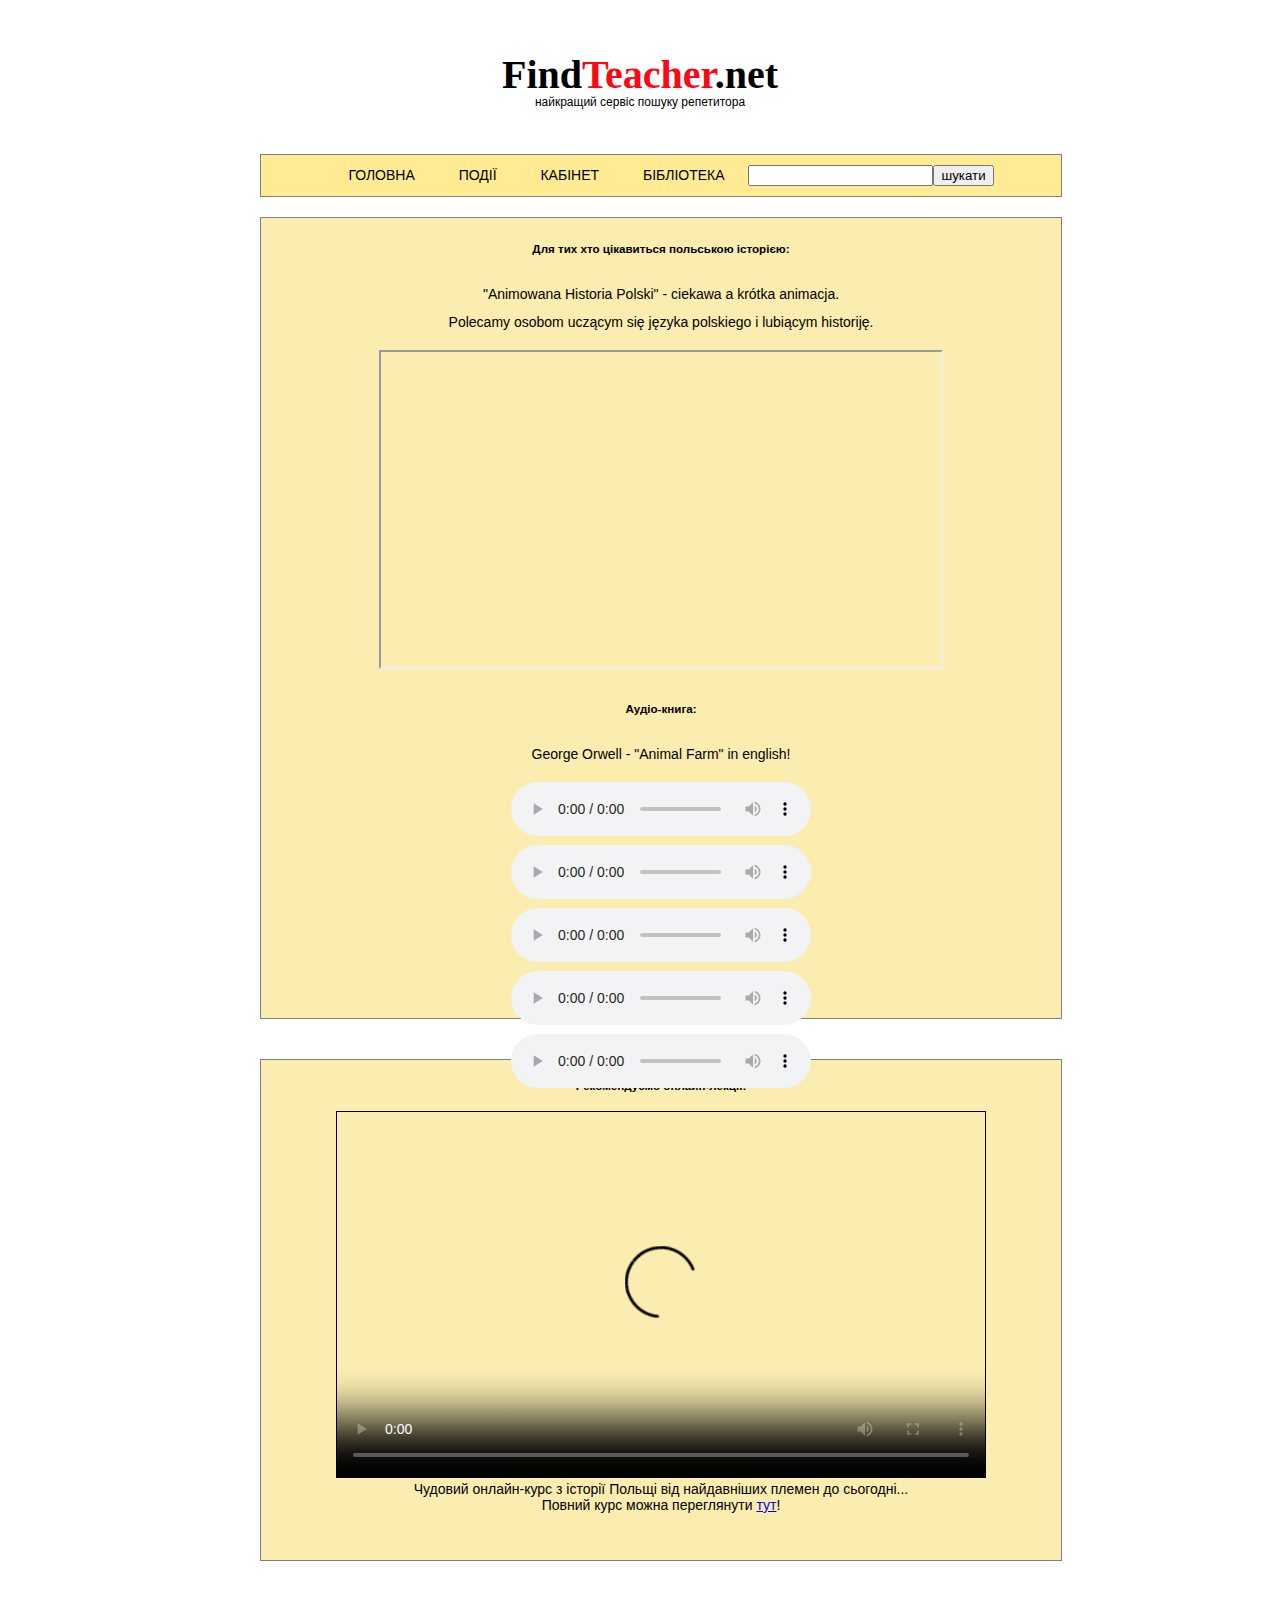
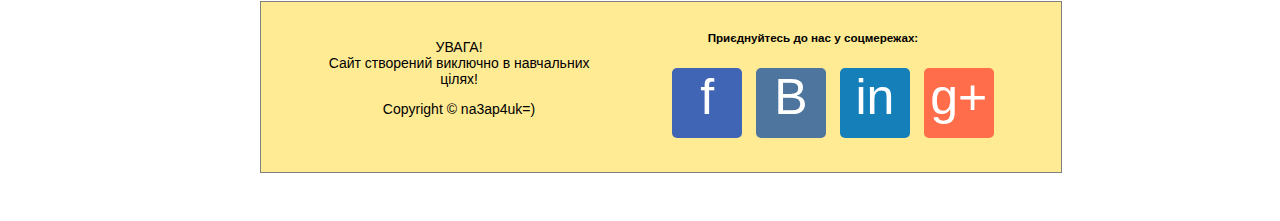
==== library.html @ e1830170 "loading files" ====
<!DOCTYPE html>
<html>
<head>
<title> FindTeacher.net </title>
<meta charset= "utf-8">
<meta name="viewport" content="width=device-width, initial-scale=1.0" >
<link type="text/css" rel="stylesheet" href="style.css"/>
</head>
<body>
    <div class="wrapper">
        <header>
            <div class="logo">
                <h1>Find<span class="red">Teacher</span>.net</h1>
                    <p class="logotext">найкращий сервіс пошуку репетитора</p>
            </div>
                <nav>
                    <div>
                        <ul class="menu">
                            <li><a href="/index.html">ГОЛОВНА</a></li>
                            <li><a href="">ПОДІЇ</a></li>
                            <li><a href="">КАБІНЕТ</a></li>
                            <li><a href="/library.html">БІБЛІОТЕКА</a></li>
                            <li><form><input type="search"/><button>шукати</button></form></li>
                        </ul>
                    </div>
                </nav>
        </header>
    <div class="registration">
        <div>
            <section>
                <h5>Для тих хто цікавиться польською історією:</h5>
                    <p>"Animowana Historia Polski" - ciekawa a krótka animacja.<br>
                    Polecamy osobom uczącym się języka polskiego i lubiącym historiję.					
					</p>
					<iframe src="https://www.youtube.com/embed/JrcRWaziZLU" allowfullscreen>
                    </iframe>
            </section>
			<section>
                <h5>Аудіо-книга:</h5>
                    <p>George Orwell - "Animal Farm" in english!</p>
				    <audio controls>
					   <source src="data/AnimalFarm01.mp3" type="audio/mp3">
					   Браузер не підтримує даний формат аудіо
					</audio>
					<br>
					<audio controls>
					   <source src="data/AnimalFarm02.mp3" type="audio/mp3">
					   Браузер не підтримує даний формат аудіо
					</audio>
					<br>
					<audio controls>
					   <source src="data/AnimalFarm03.mp3" type="audio/mp3">
					   Браузер не підтримує даний формат аудіо
					</audio>
					<br>
					<audio controls>
					   <source src="data/AnimalFarm04.mp3" type="audio/mp3">
					   Браузер не підтримує даний формат аудіо
					</audio>
					<br>
					<audio controls>
					   <source src="data/AnimalFarm01.mp3" type="audio/mp3">
					   Браузер не підтримує даний формат аудіо
					</audio>
            </section>
        </div>
    </div>

    <div class="lecture">
        <h5>Рекомендуємо онлайн-лекції:</h5>
        <figure>
            <video width="640" height="360" poster="data/findteachernet.png" controls>
                <source src="data/Historia.mp4" type="video/mp4">
	            відео обробляється
            </video>
            <br>
            <figcaption>Чудовий онлайн-курс з історії Польщі від найдавніших племен до сьогодні...
			<br>
			Повний курс можна переглянути <a href="https://youtu.be/apMIgj0pi-U" target="blank">тут</a>!</figcaption>
        </figure>
    </div>

<footer>
    <div class="production">
	    <p>УВАГА!<br> Сайт створений виключно в навчальних цілях!<br></p>
	    <p>Copyright © na3ap4uk=)</p>
	</div>
	<div class="socialnet">
        <h5>Приєднуйтесь до нас у соцмережах:</h5>
        <ul>
            <li><a class="facebook" href="#">f</a></li>
	        <li><a class="vkontakte" href="#">B</a></li>
	        <li><a class="linkedin" href="#linkedin">in</a></li>
	        <li><a class="gmail" href="#gmail">g+</a></li>
        </ul>
    </div>
</footer>
</div>
</body>
</html>
---- style.css ----
body{
	padding: 20px;
	font-family: Verdana, sans-serif, Harrington;
	font-size: 14px;
	line-height: 1,4;
}
.wrapper {
	margin: auto;
	width: 800px;
}
/*header*/
.logo{
	margin: auto;
	color: black;
	font-family: Harrington;
	font-size: 20px;
	padding: 20px;
	line-height: 0;
	width: 300px;
	text-align: center;
}
.logotext {
	font-size: 12px;
	font-family: Arial;
}
.red {
	color: #fc0712;
}
.menu {
	list-style: none;
	background-color: #ffeb94;
	padding: 10px;
	border: 1px solid gray;
	width: 780px;
	margin: 20px;
	margin-bottom: 0px;
	text-align: center;
}
.menu li {
	display: inline-block;
}
.menu a {
	text-decoration: none;
	color: black;
	padding-left: 20px;
	padding-right: 20px;
}
.menu a:hover {
	color: #fc0712;
}

/* center */
.registration {
	background-color: #fbedb0;
	margin-top: 0px;
	margin: 20px;
	width: 800px;
	height: 800px;
	border: 1px solid gray;
	position: center;
	line-height: 2;
}
.loginform {
	margin: 30px;
	width: 700px;
	padding: 20px;
	text-align: right;
}
.firstloginform {
	padding-right: 230px;
}
.secondloginform {
	text-align: center;
}
.thirdloginform {
	padding-left: 50px;	
	text-align: left;
}
.middle p{
	text-align: center;
}

.loginform label {
	padding: 5px;
	margin: 10px;
}
.loginform input {
	padding: 5px;
}
.loginform legend {
	text-align: center;
}
.lecture {
	background-color: #fbedb0;
	width: 800px;
	height: 500px;
	margin: 20px;
	border: 1px solid gray;
	display: inline-block;
	text-align: center;
}
.lecture fieldset{
	width: 700px;
	margin: 40px;
}
video[poster]{
	height: 90%;
	width: 90%;
}
video{
	border: 1px solid black;
}
.standart{
	width: 150px;
	height: 150px;
	margin: 10px;
}
/*library*/
.registration section{
	text-align: center;
	margin-top: 20 px;
}
iframe {
	width: 560px;
	height: 315px;
}
/*footer*/
footer {
	background-color: #ffeb94;
	padding: 10px;
	border: 1px solid gray;
	width: 780px;
	height: 150px;
	margin: 20px;
	text-align: center;
}
footer div {
	display: inline-block;
}
/*footer-a-li styles*/
.socialnet{
	width: 400px;
}
.production{
	width: 300px;
}
.socialnet li {
	display: inline-block;
}
.socialnet a {
	text-decoration: none;
	color: white;
	margin:5px;
}
.socialnet a:hover{
	width:75px;
	height:75px;
}
.facebook{
	background-color: #4065b4;
	border-radius: 5px;
	display: block;
	font-size: 50px;
	width: 70px;
	height: 70px;
}
.vkontakte{
	background-color: #4e759d;
	border-radius: 5px;
	display: block;
	font-size: 50px;
	width: 70px;
	height: 70px;
}
.linkedin{
	background-color: #157fb9;
	border-radius: 5px;
	display: block;
	font-size: 50px;
	width: 70px;
	height: 70px;
}
.gmail{
	background-color: #ff6d4a;
	border-radius: 5px;
	display: block;
	font-size: 50px;
	width: 70px;
	height: 70px;
}
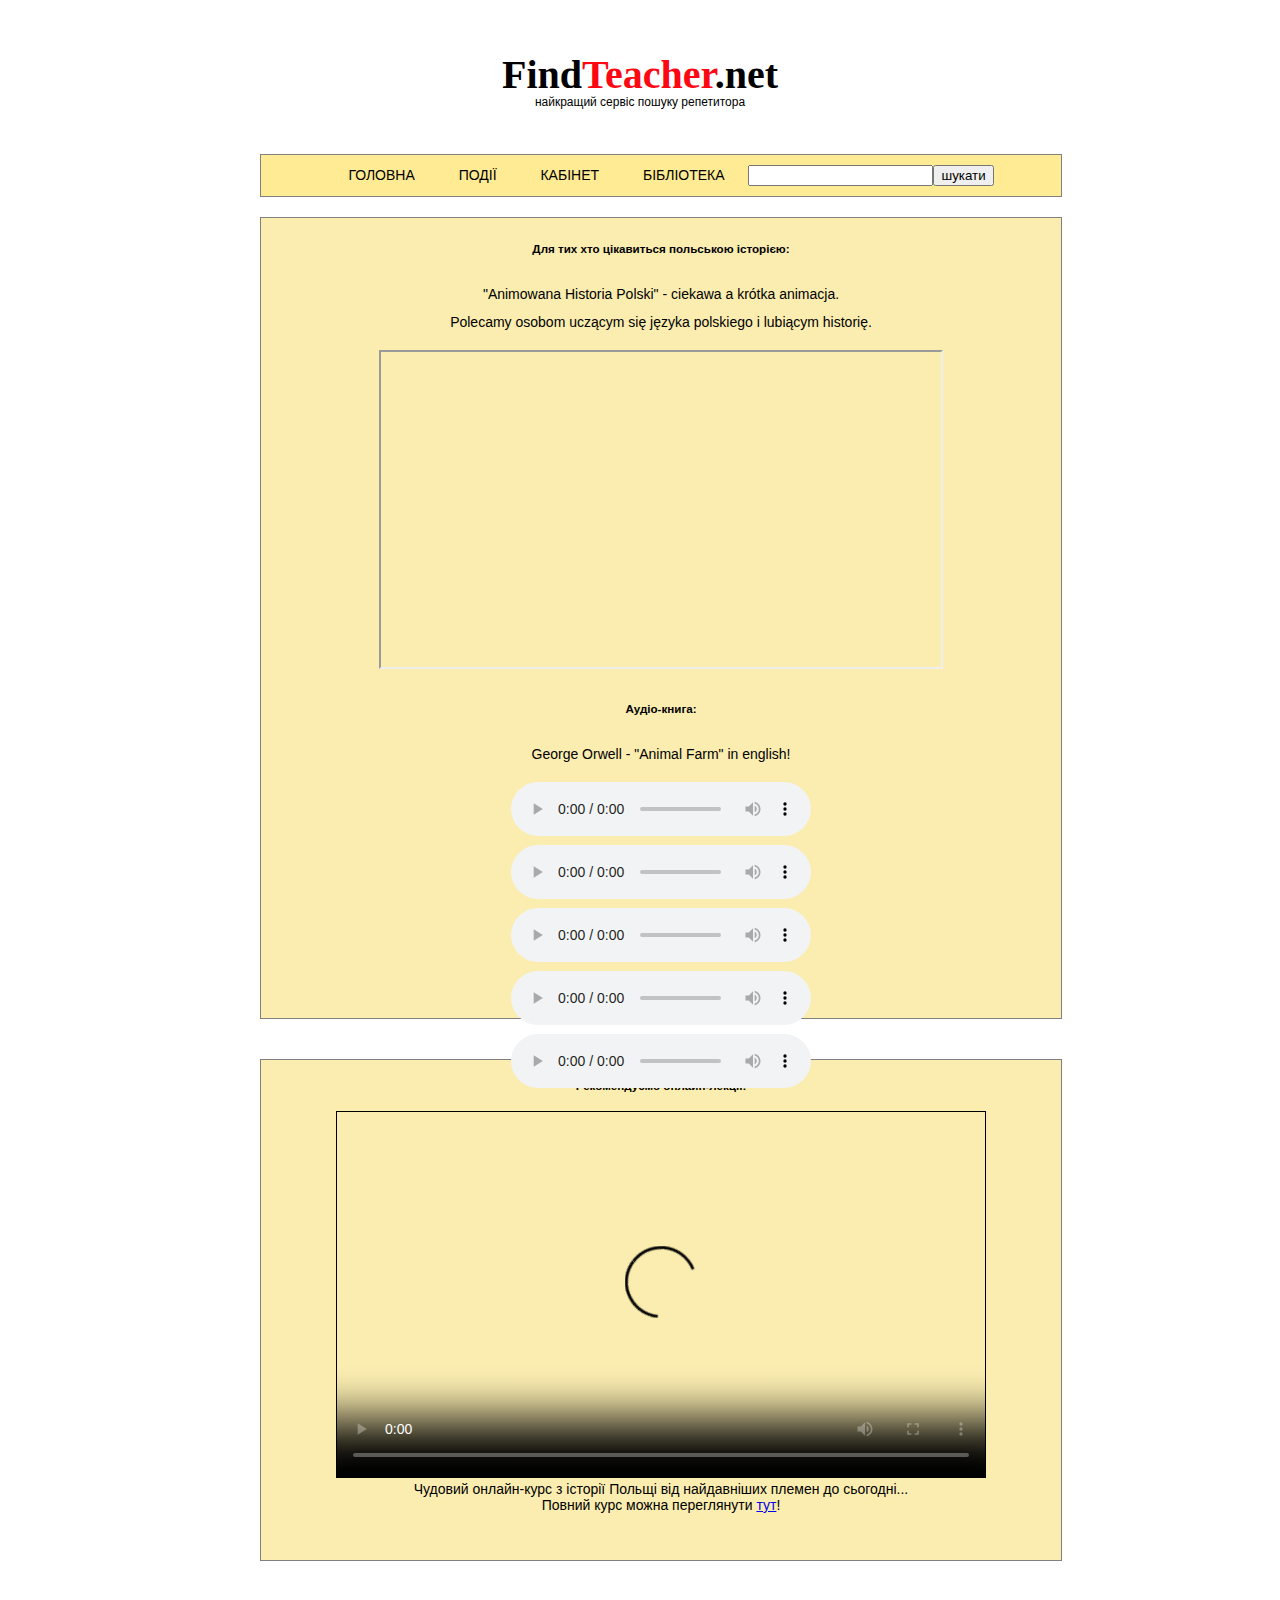
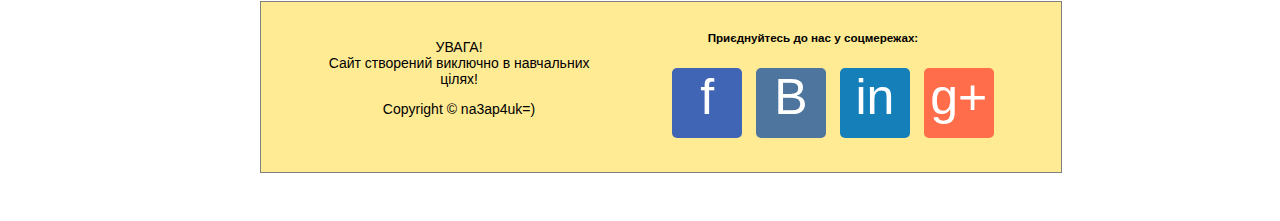
==== commit 4cb05a45: "some changes in files" ====
--- a/library.html
+++ b/library.html
@@ -30,7 +30,7 @@
             <section>
                 <h5>Для тих хто цікавиться польською історією:</h5>
                     <p>"Animowana Historia Polski" - ciekawa a krótka animacja.<br>
-                    Polecamy osobom uczącym się języka polskiego i lubiącym historiję.					
+                    Polecamy osobom uczącym się języka polskiego i lubiącym historię.					
 					</p>
 					<iframe src="https://www.youtube.com/embed/JrcRWaziZLU" allowfullscreen>
                     </iframe>
@@ -65,7 +65,6 @@
             </section>
         </div>
     </div>
-
     <div class="lecture">
         <h5>Рекомендуємо онлайн-лекції:</h5>
         <figure>
@@ -79,7 +78,6 @@
 			Повний курс можна переглянути <a href="https://youtu.be/apMIgj0pi-U" target="blank">тут</a>!</figcaption>
         </figure>
     </div>
-
 <footer>
     <div class="production">
 	    <p>УВАГА!<br> Сайт створений виключно в навчальних цілях!<br></p>
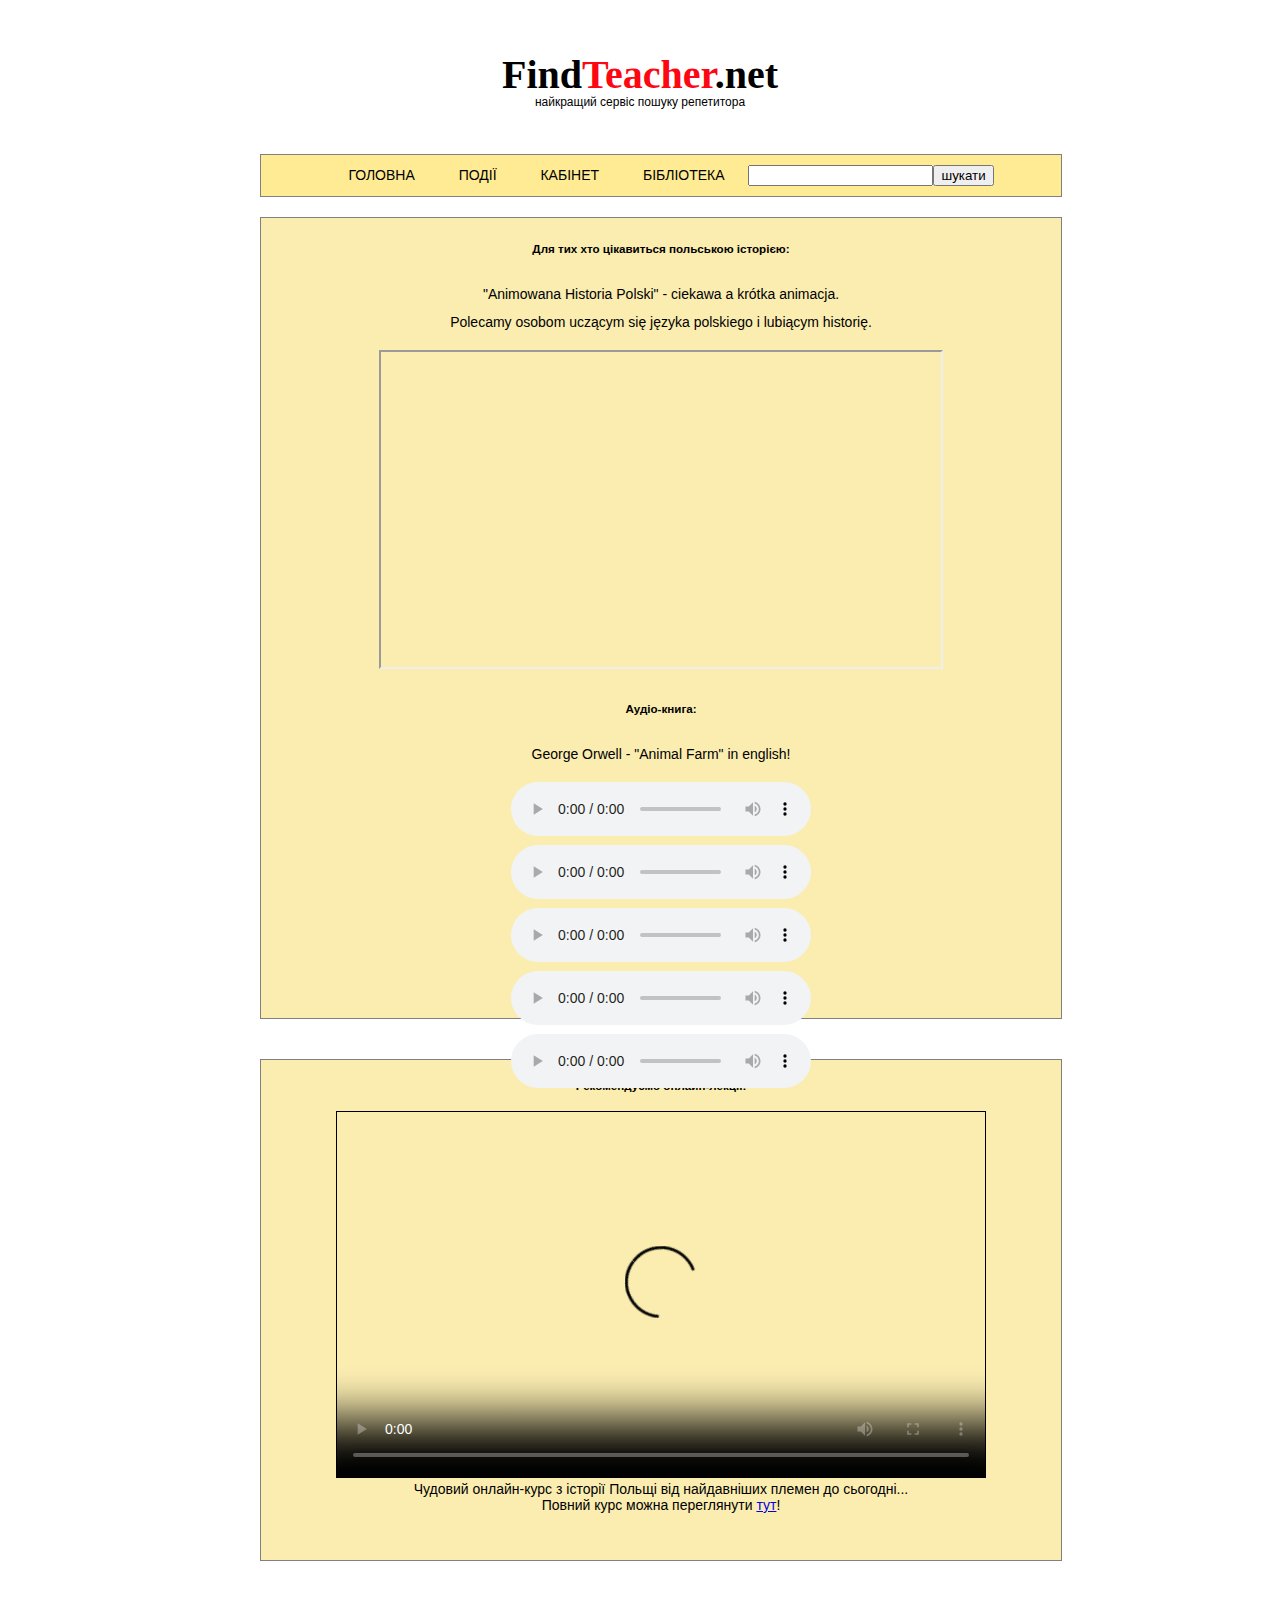
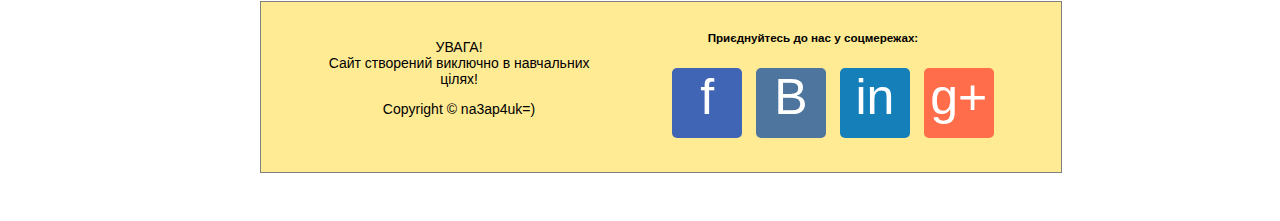
==== commit 4ed6c873: "bug fixed in library" ====
--- a/library.html
+++ b/library.html
@@ -16,7 +16,7 @@
                 <nav>
                     <div>
                         <ul class="menu">
-                            <li><a href="/index.html">ГОЛОВНА</a></li>
+                            <li><a href="index.html">ГОЛОВНА</a></li>
                             <li><a href="">ПОДІЇ</a></li>
                             <li><a href="">КАБІНЕТ</a></li>
                             <li><a href="/library.html">БІБЛІОТЕКА</a></li>
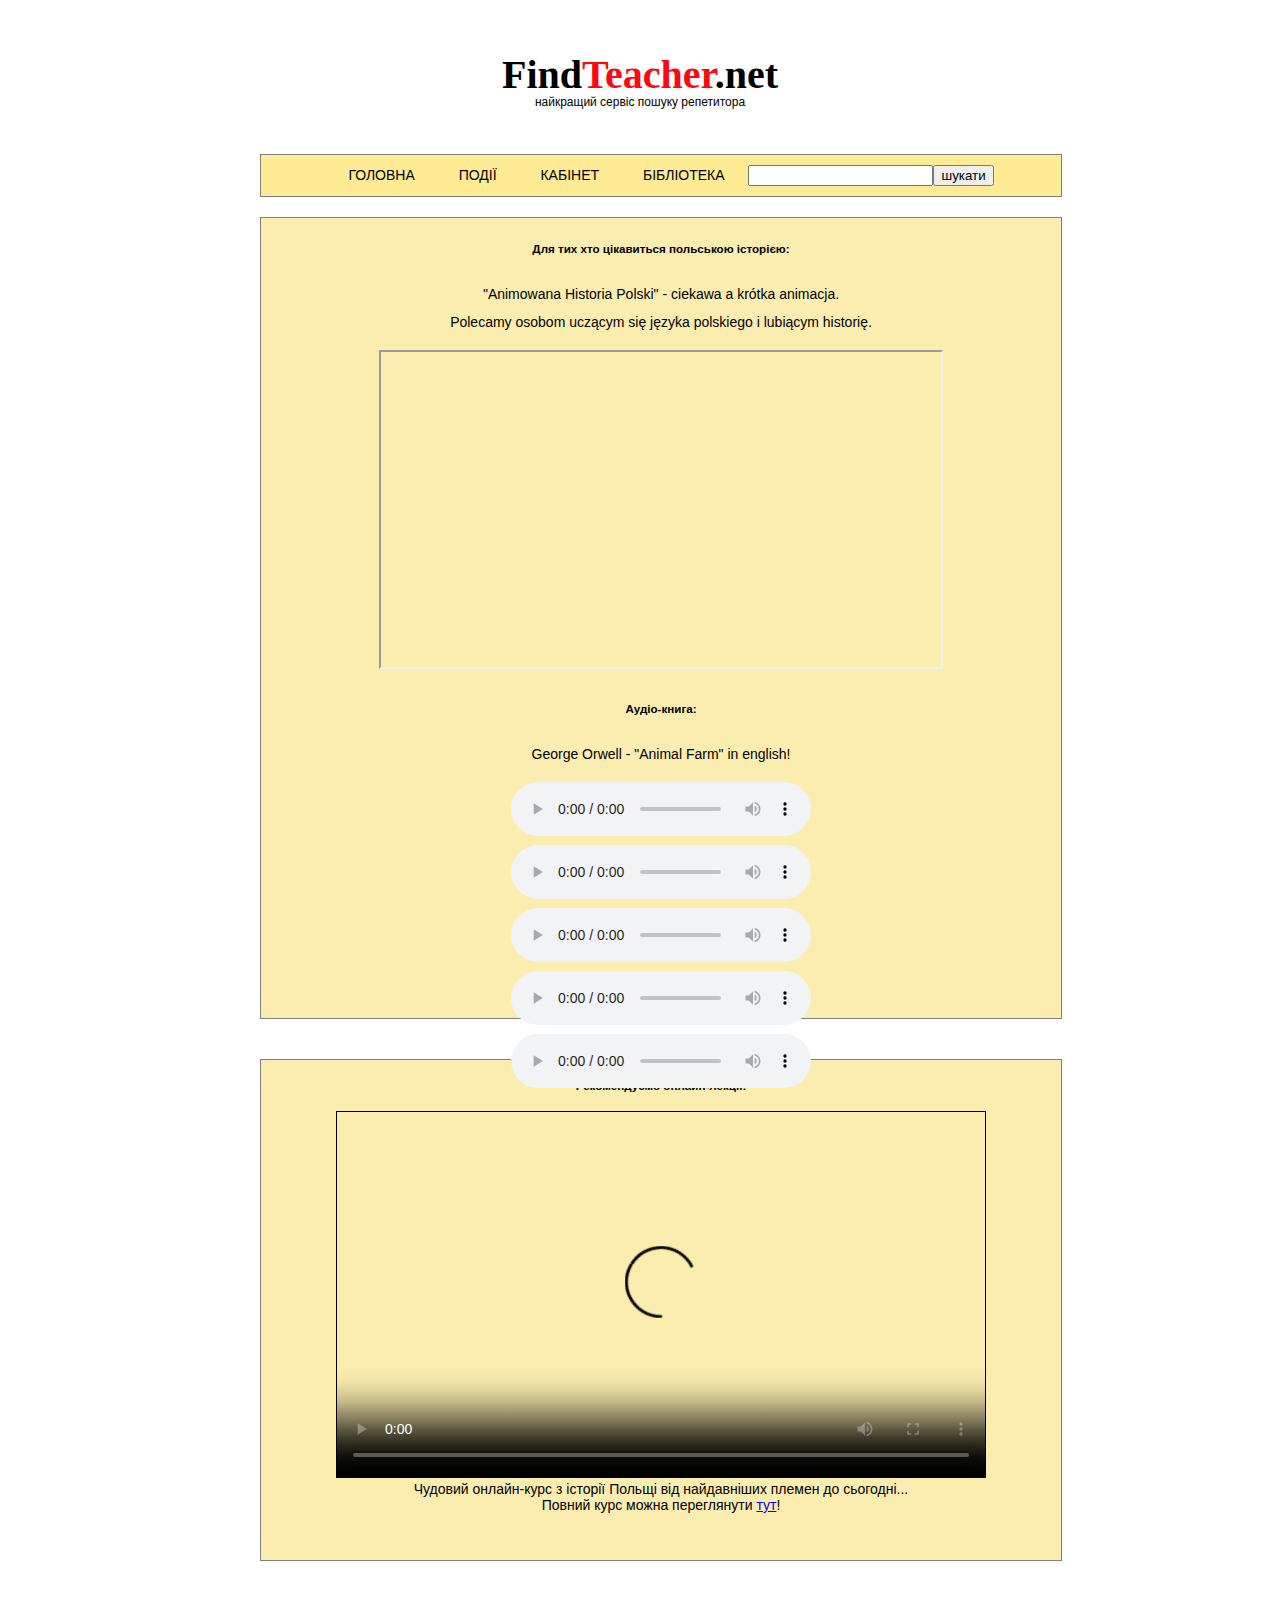
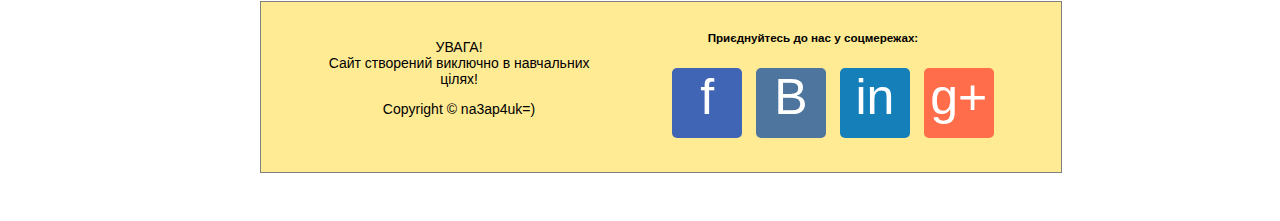
==== commit eb71d740: "fixed bugs in library and index" ====
--- a/library.html
+++ b/library.html
@@ -19,7 +19,7 @@
                             <li><a href="index.html">ГОЛОВНА</a></li>
                             <li><a href="">ПОДІЇ</a></li>
                             <li><a href="">КАБІНЕТ</a></li>
-                            <li><a href="/library.html">БІБЛІОТЕКА</a></li>
+                            <li><a href="library.html">БІБЛІОТЕКА</a></li>
                             <li><form><input type="search"/><button>шукати</button></form></li>
                         </ul>
                     </div>
